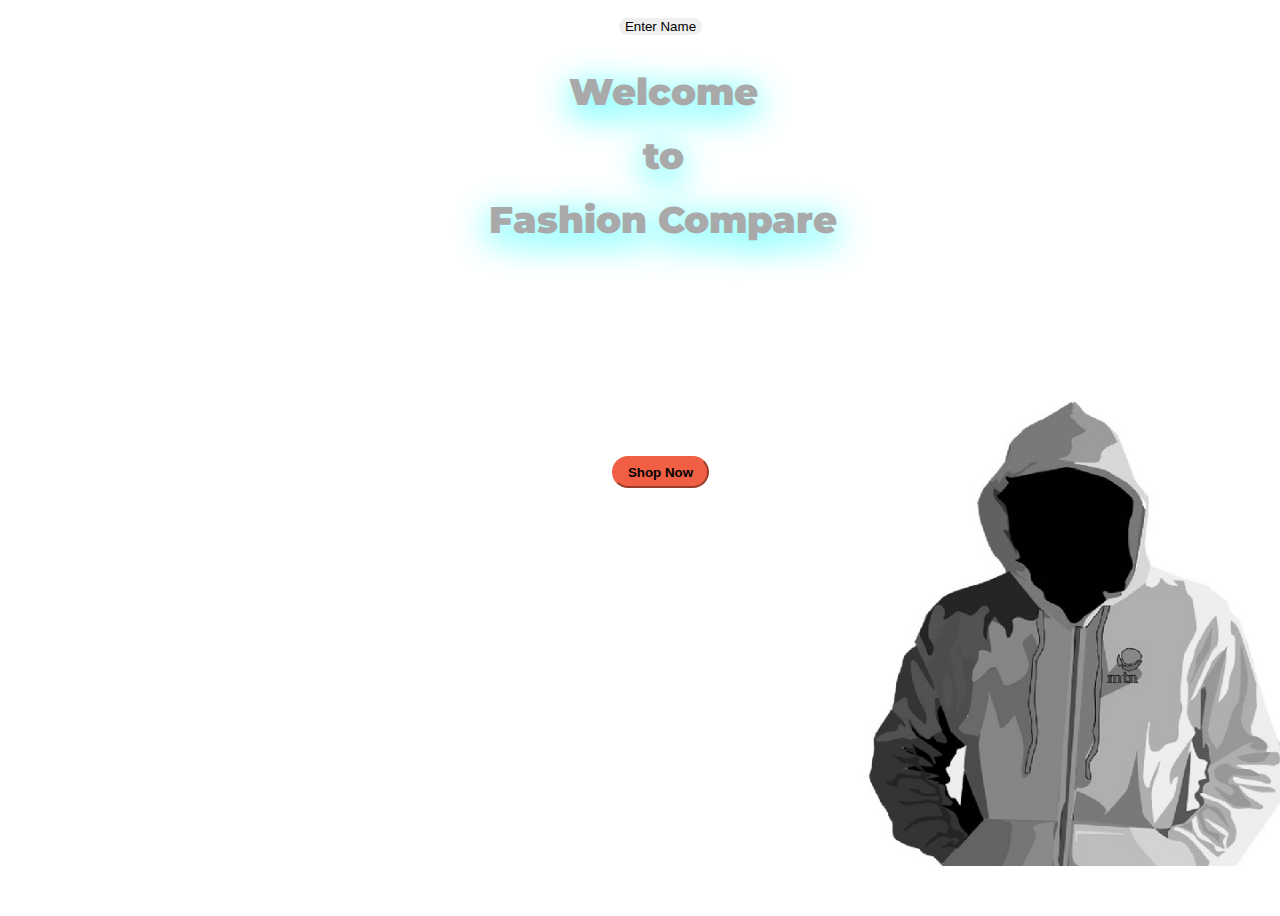
==== index.html @ 52510ed2 "Add files via upload" ====
<!DOCTYPE html>
<html>
<head>
  <title>Fshion Compare - Compare prices of your desired fashion items at one destination</title>
  <meta charset="utf-8">
  <meta name="viewport" content="width=device-width, initial-scale=1, shrink-to-fit=no">
  <link href="https://fonts.googleapis.com/css2?family=Montserrat&display=swap" rel="stylesheet">
  <link rel="stylesheet" href="https://stackpath.bootstrapcdn.com/bootstrap/4.5.0/css/bootstrap.min.css" integrity="sha384-9aIt2nRpC12Uk9gS9baDl411NQApFmC26EwAOH8WgZl5MYYxFfc+NcPb1dKGj7Sk" crossorigin="anonymous">
  <link rel="stylesheet" type="text/css" href="style.css">

  <meta property='og:title' content='Fshion Compare - Compare prices of your desired fashion items at one destination'/>

  <meta property='og:image' content='imgs/thumbnail.png'/>

  <meta property='og:description' content='Your one-click destination to find your desired fashion item at its best price'/>

  <meta property='og:url' content='https://keyur1515.github.io/fashioncompare/'/>
</head>
<body class="body">
  <div class="container d-flex align-items-center h-100">
    <div class="row">
      <p><button class="reg" onclick="register()">Enter Name</button></p>
      <header class="text-center col-12">
        <h1 class="text-uppercase"><strong>Welcome<br>to<br>Fashion Compare</strong></h1>
      </header>
      <div class="buffer col-12"></div>
      <section class="text-center col-12">
      <a href="About us.html"><button class="btn btn-primary btn-xl">Shop Now</button></a>
      </section>
    </div>
  </div>
  <script type="text/javascript">
  function register() {
    let a = prompt("Hi, may I know your name?");
    if (a === "nitika") {
      let n = prompt("oh wait! are you Nitika Krishna? yes/no");
      if (n === "yes") {
        alert("Hi Sweet Little Heart <3");
      } else {
        alert("oh okay HI :)");
      }
    } else if (a === "nitika krishna") {
      let m = prompt("oh wait! do you live in Millenium? yes/no");
      if (m === "yes") {
        alert("Hi Sweet Little Heart <3");
      } else {
        alert("oh okay HI :)");
      }
    } else {
      alert("Hi there "+ a);
    }
  }
</script>
</body>
</html>
---- style.css ----
body,
html{
  width: 100%;
  height: 100%;
  font-family: 'montserrat',sans-serif;
  background-image: url(imgs/cover.jpg);
  background-position: center;
  -webkit-background-size: contain;
  -moz-background-size: contain;
  -ms-background-size: contain;
  -o-background-size: contain;
  background-size: contain;
  background-repeat: no-repeat;
}
p{
  width: 100%;
  text-align: center;
}
.reg{
  border-style: none;
  border-radius: 10px;
}
@keyframes blink {
  0%{background-color: white;}
  20%{background-color: beige;}
  40%{background-color: lightgrey;}
  60%{background-color: grey;}
  80%{background-color: cornsilk;}
  100%{background-color: white;}
}
.body{
  transition-duration: 1s;
  transition-property: all;
}
.body:hover{
  animation-name: blink;
  animation-duration: 6s;
  animation-iteration-count: infinite;
}
h1{
  text-shadow: 0px 8px 35px cyan;
  margin-left: 30px;
  font-size: 2.3rem;
  color: darkgrey;
  line-height:4rem;
}
.buffer{
  height:180px;
}
.row{
  text-align: center;
}
button{
  margin-left: 25px;
}
.btn{
  font-weight: 700;
  border-radius: 300px;
}
.btn-primary{
  background-color: #F05F44;
  border-color: #F05F44;
  transition: 0.5s;
}
.btn-primary:hover{
  background-color: #F05F44;
  border-color: #F05F44;
  border-top-width: 5px;
  transform: scale(1.1);
}
.btn-xl{
  padding: 0.4rem 0.9rem;
}
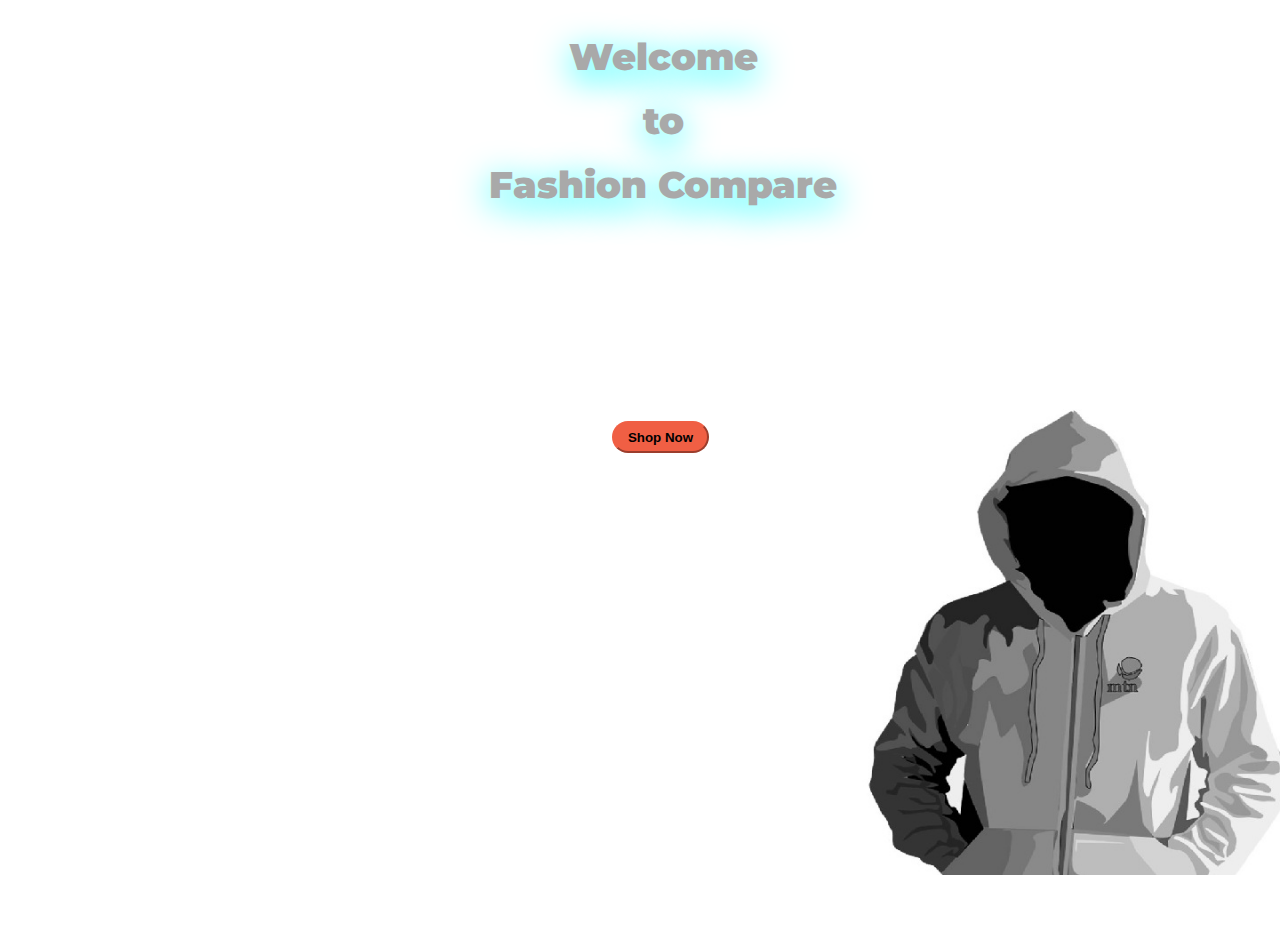
==== commit e97a45a9: "Update index.html" ====
--- a/index.html
+++ b/index.html
@@ -19,7 +19,6 @@
 <body class="body">
   <div class="container d-flex align-items-center h-100">
     <div class="row">
-      <p><button class="reg" onclick="register()">Enter Name</button></p>
       <header class="text-center col-12">
         <h1 class="text-uppercase"><strong>Welcome<br>to<br>Fashion Compare</strong></h1>
       </header>
@@ -29,27 +28,5 @@
       </section>
     </div>
   </div>
-  <script type="text/javascript">
-  function register() {
-    let a = prompt("Hi, may I know your name?");
-    if (a === "nitika") {
-      let n = prompt("oh wait! are you Nitika Krishna? yes/no");
-      if (n === "yes") {
-        alert("Hi Sweet Little Heart <3");
-      } else {
-        alert("oh okay HI :)");
-      }
-    } else if (a === "nitika krishna") {
-      let m = prompt("oh wait! do you live in Millenium? yes/no");
-      if (m === "yes") {
-        alert("Hi Sweet Little Heart <3");
-      } else {
-        alert("oh okay HI :)");
-      }
-    } else {
-      alert("Hi there "+ a);
-    }
-  }
-</script>
 </body>
 </html>
